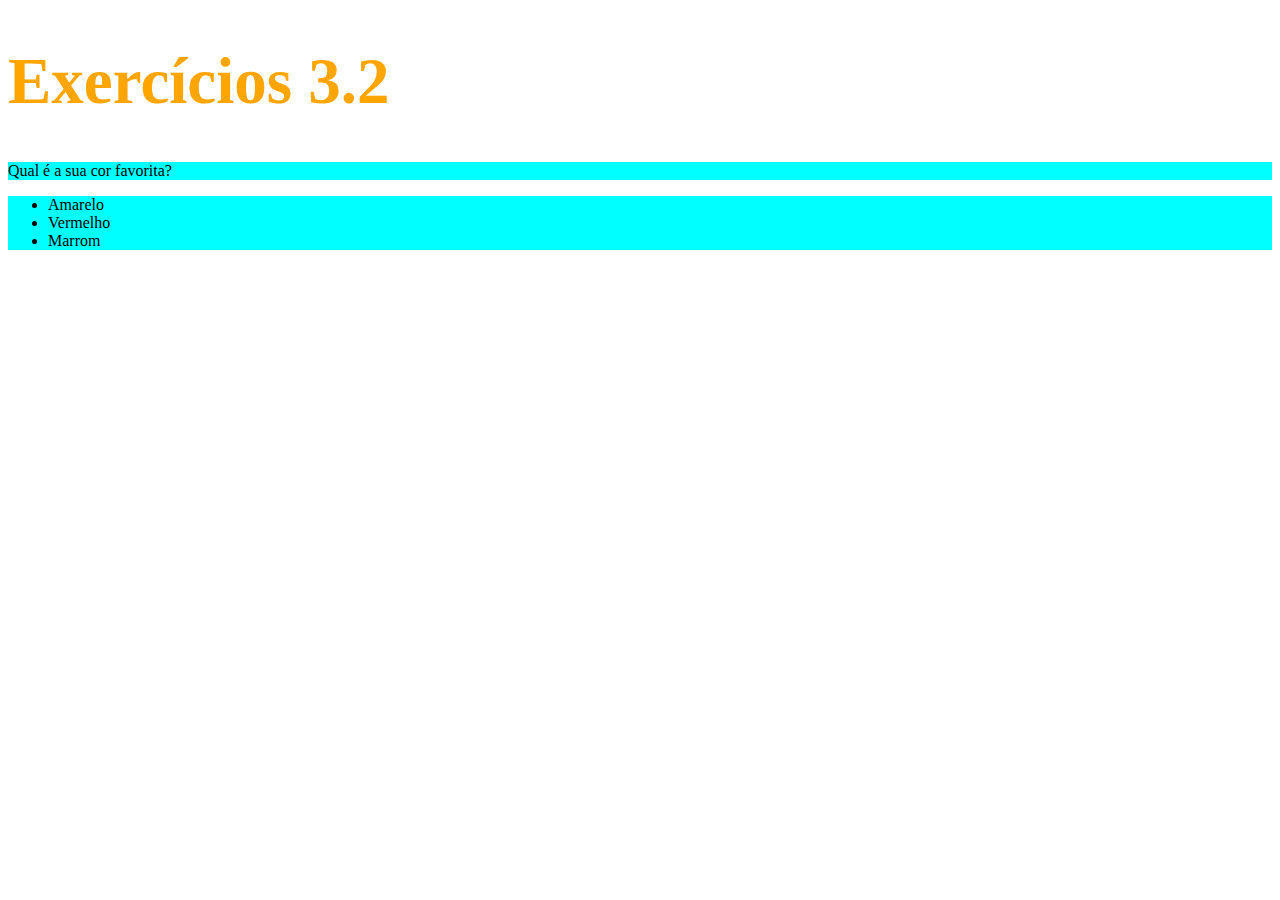
==== 3.2/index.html @ 35ce6ff6 "Exercícios resolvidos parte 1" ====
<!DOCTYPE html>
<html lang="pt-br">
  <head>
    <meta charset="UTF-8">
    <title>HTML</title>
    <style>
        h1 {
            color: orange;
            font-size: 65px;
        }
        .colors-list {
            background-color: aqua;
        }

   </style>
  </head>
  <body>
    <h1>Exercícios 3.2</h1>
    <p class="colors-list">Qual é a sua cor favorita?</p>
    <ul class="colors-list">
      <li>Amarelo</li>
      <li>Vermelho</li>
      <li>Marrom</li>
    </ul>

  </body>
</html>
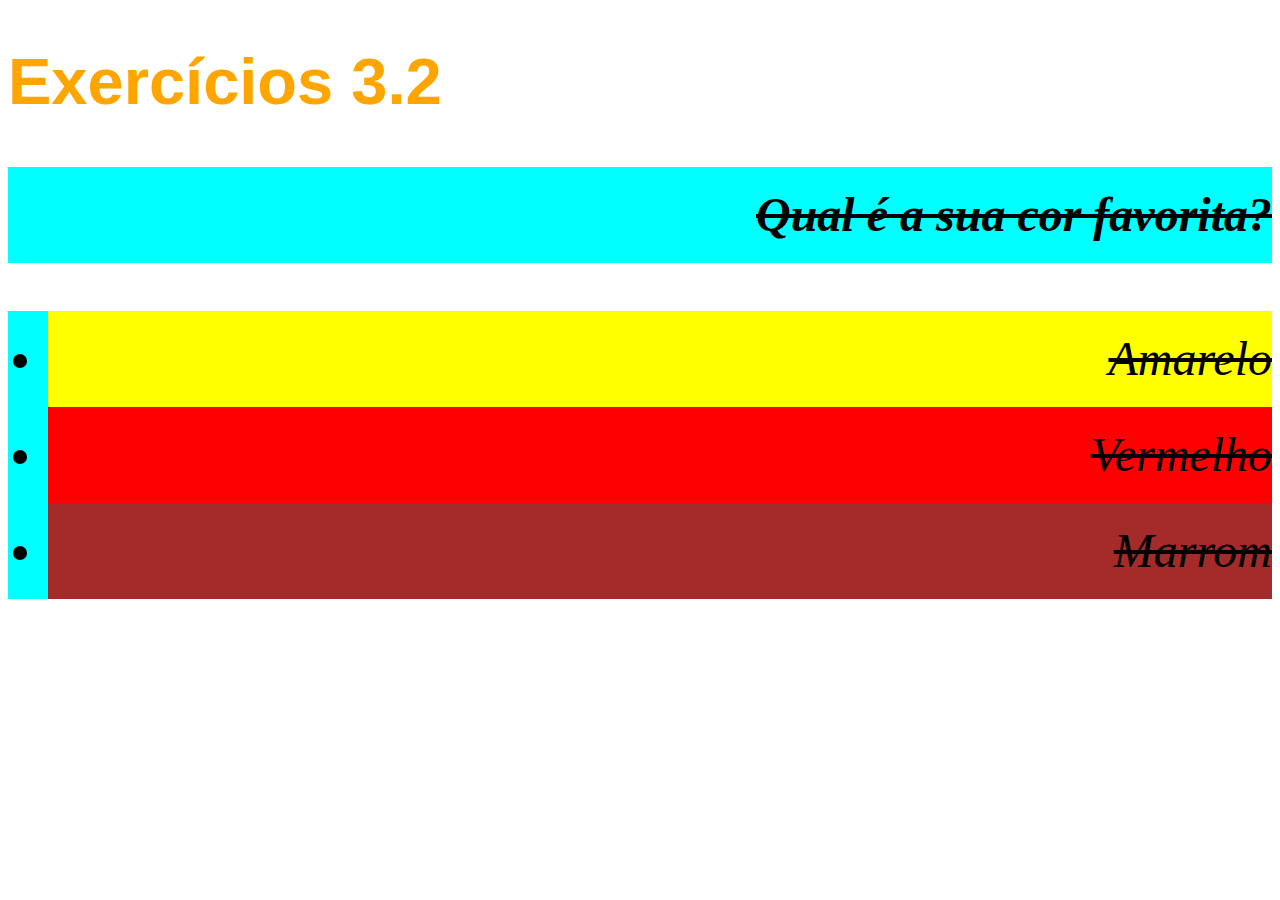
==== commit 1f1a6378: "Adiciona parte II e parte III dos exercícios do dia" ====
--- a/3.2/index.html
+++ b/3.2/index.html
@@ -3,24 +3,16 @@
   <head>
     <meta charset="UTF-8">
     <title>HTML</title>
-    <style>
-        h1 {
-            color: orange;
-            font-size: 65px;
-        }
-        .colors-list {
-            background-color: aqua;
-        }
-
-   </style>
+    <link rel="stylesheet" type="text/css" href="style.css">
+    <style></style>
   </head>
   <body>
     <h1>Exercícios 3.2</h1>
     <p class="colors-list">Qual é a sua cor favorita?</p>
     <ul class="colors-list">
-      <li>Amarelo</li>
-      <li>Vermelho</li>
-      <li>Marrom</li>
+      <li style="background-color: yellow;">Amarelo</li>
+      <li style="background-color:red;">Vermelho</li>
+      <li style="background-color: brown;">Marrom</li>
     </ul>
 
   </body>
--- a/3.2/style.css
+++ b/3.2/style.css
@@ -0,0 +1,28 @@
+           body 
+        {
+            font-size: 16px;
+
+        }
+        
+        h1 
+        {
+            color: orange;
+            font-size: 65px;
+            font-family: sans-serif;
+        }
+        .colors-list {
+            background-color: aqua;
+            font-style:oblique;
+            line-height: 2em;
+            text-align:right;
+            text-decoration:line-through;
+            font-size: 3em
+        
+            }
+        p 
+        {
+            font-weight: 600;
+            font-size: 3em;
+
+        }
+        
